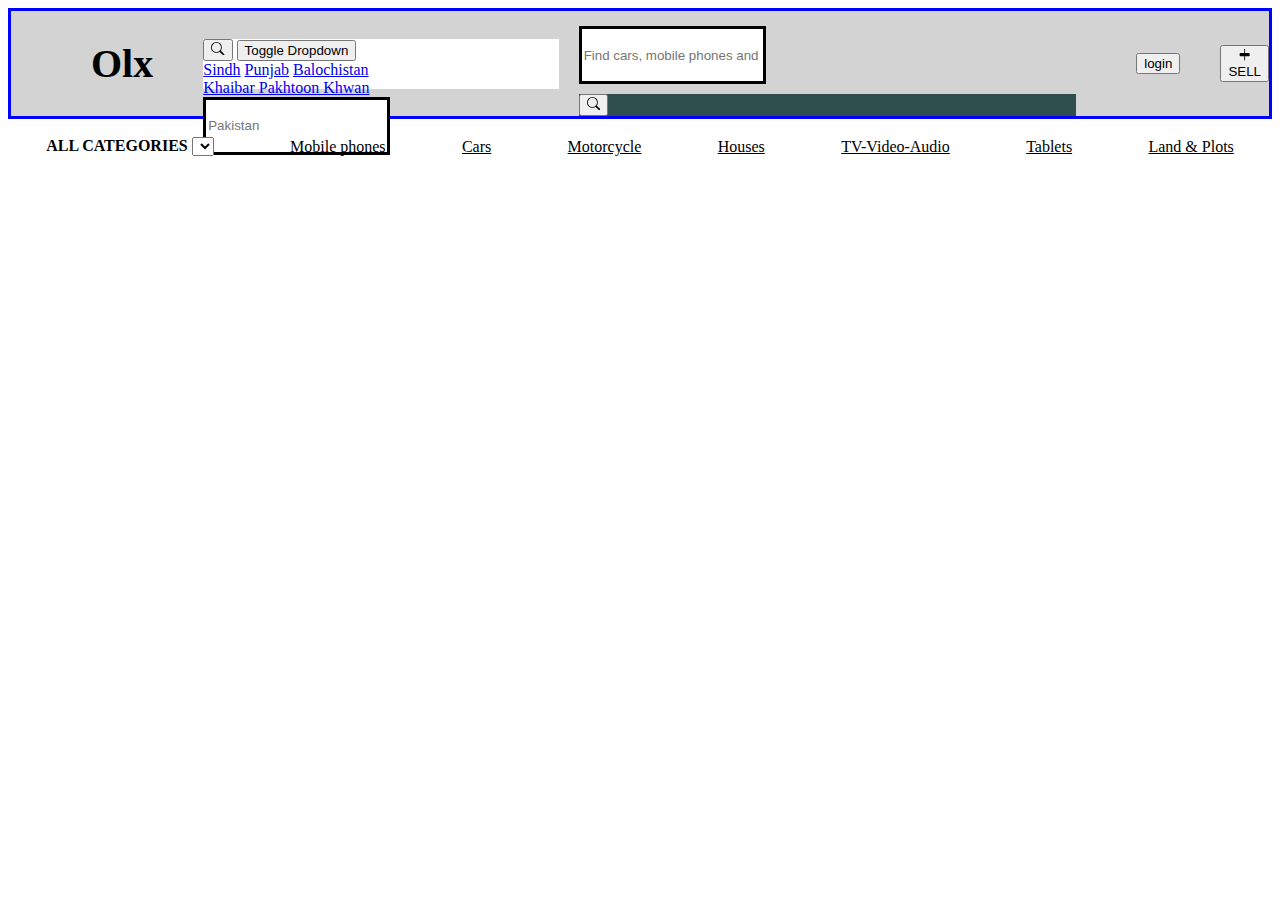
==== index.html @ 08df0915 "Header" ====
<!DOCTYPE html>
<html lang="en">
<head>
    <link rel="stylesheet" href="https://cdn.jsdelivr.net/npm/bootstrap@4.5.3/dist/css/bootstrap.min.css" integrity="sha384-TX8t27EcRE3e/ihU7zmQxVncDAy5uIKz4rEkgIXeMed4M0jlfIDPvg6uqKI2xXr2" crossorigin="anonymous">
    <link rel="stylesheet" href="index.css">
    <meta charset="UTF-8">
    <meta name="viewport" content="width=device-width, initial-scale=1.0">
    <title>
        OLX
    </title>
</head>
<body>
    <!-- main Header start -->
    <div id="div1">

<span id="olx"><b>Olx</b></span>
   <div id="search">
   <div class="input-group mb-3">
    <div class="input-group-prepend">
      <button type="button" class="btn btn-outline-secondary"><svg width="1em" height="1em" viewBox="0 0 16 16" class="bi bi-search" fill="currentColor" xmlns="http://www.w3.org/2000/svg">
        <path fill-rule="evenodd" d="M10.442 10.442a1 1 0 0 1 1.415 0l3.85 3.85a1 1 0 0 1-1.414 1.415l-3.85-3.85a1 1 0 0 1 0-1.415z"/>
        <path fill-rule="evenodd" d="M6.5 12a5.5 5.5 0 1 0 0-11 5.5 5.5 0 0 0 0 11zM13 6.5a6.5 6.5 0 1 1-13 0 6.5 6.5 0 0 1 13 0z"/>
      </svg></button>
      <button type="button" class="btn btn-outline-secondary dropdown-toggle dropdown-toggle-split" data-toggle="dropdown" aria-haspopup="true" aria-expanded="false">
        <span class="sr-only">Toggle Dropdown</span>
      </button>
      <div class="dropdown-menu">
        <a class="dropdown-item" href="#">Sindh</a>
        <a class="dropdown-item" href="#">Punjab</a>
        <a class="dropdown-item" href="#">Balochistan</a>
        <div role="separator" class="dropdown-divider"></div>
        <a class="dropdown-item" href="#">Khaibar Pakhtoon Khwan</a>
      </div>
    </div>
    <input placeholder="Pakistan" type="text" class="form-control" aria-label="Text input with segmented dropdown button">
  </div>
   </div>
  
<div id="search1">
  <div class="input-group mb-3">
    <input type="text" class="form-control" placeholder="Find cars, mobile phones and more.." aria-label="Recipient's username" aria-describedby="button-addon2">
    <div class="input-group-append">
      <button class="btn btn-outline-secondary" type="button" id="button-addon2"><svg width="1em" height="1em" viewBox="0 0 16 16" class="bi bi-search" fill="currentColor" xmlns="http://www.w3.org/2000/svg">
        <path fill-rule="evenodd" d="M10.442 10.442a1 1 0 0 1 1.415 0l3.85 3.85a1 1 0 0 1-1.414 1.415l-3.85-3.85a1 1 0 0 1 0-1.415z"/>
        <path fill-rule="evenodd" d="M6.5 12a5.5 5.5 0 1 0 0-11 5.5 5.5 0 0 0 0 11zM13 6.5a6.5 6.5 0 1 1-13 0 6.5 6.5 0 0 1 13 0z"/>
      </svg></button>
    </div>
  </div>

</div>


<div class="button">
    <button type="button" class="btn btn-outline-info">login</button>
</div>

<div class="sell">
    <button type="button" class="btn btn-outline-dark"><svg width="1em" height="1em" viewBox="0 0 16 16" class="bi bi-align-center" fill="currentColor" xmlns="http://www.w3.org/2000/svg">
        <path d="M8 1a.5.5 0 0 1 .5.5V6h-1V1.5A.5.5 0 0 1 8 1zm0 14a.5.5 0 0 1-.5-.5V10h1v4.5a.5.5 0 0 1-.5.5zM2 7a1 1 0 0 1 1-1h10a1 1 0 0 1 1 1v2a1 1 0 0 1-1 1H3a1 1 0 0 1-1-1V7z"/>
      </svg>SELL</button>
</div>


</div><br/>
<!-- main header end -->
<!-- header start -->
<div id="menu">
<div id="categories">
<label><strong>ALL CATEGORIES</strong></label>
    <select>

</select>

</div>
<div>
    <a class="option" href="" >Mobile phones</a>
</div>

<div>
    <a class="option" href="">Cars</a>
</div>
<div>
    <a class="option" href="">Motorcycle</a>
</div>

<div>
    <a class="option" href="">Houses</a>
</div>
<div>
    <a class="option" href="">TV-Video-Audio</a>
</div>
<div>
    <a class="option" href="">Tablets</a>
</div>
<div>
    <a class="option" href="">Land & Plots</a>
</div>

</div>

<!-- main start -->

<div style="background-image: url(val.jpg);
width: 100%;
" class="main"> 

</div>
</body>
</html>
---- index.css ----
#div1{
    background-color: lightgray;
    border: solid blue;
    display: flex;
    justify-content: space-;
    align-items: center;
    
}

#olx{
    margin-left:80px;
    font-size: 40px;
}
#search{ background-color: white;
margin-left: 50px;
    
    width: 500px;
    height: 50px;
}
.form-control{
    margin-bottom: 10px;
    border: solid ;
    height: 50px;
}
#search1{
    width: 700px;
    margin-top: 15px;
margin-left: 20px;
}

.input-group-append{
    background-color: darkslategrey;
    

}

.button{
    margin-left: 60px;
}

.sell{
    margin-left: 40px;
}
.option{
    margin-right: px;
    color: black;
}
#categories{
    
    margin-left: 5  0px;
}


#menu{
    display: flex;
    align-items: center;
    justify-content: space-around;
}
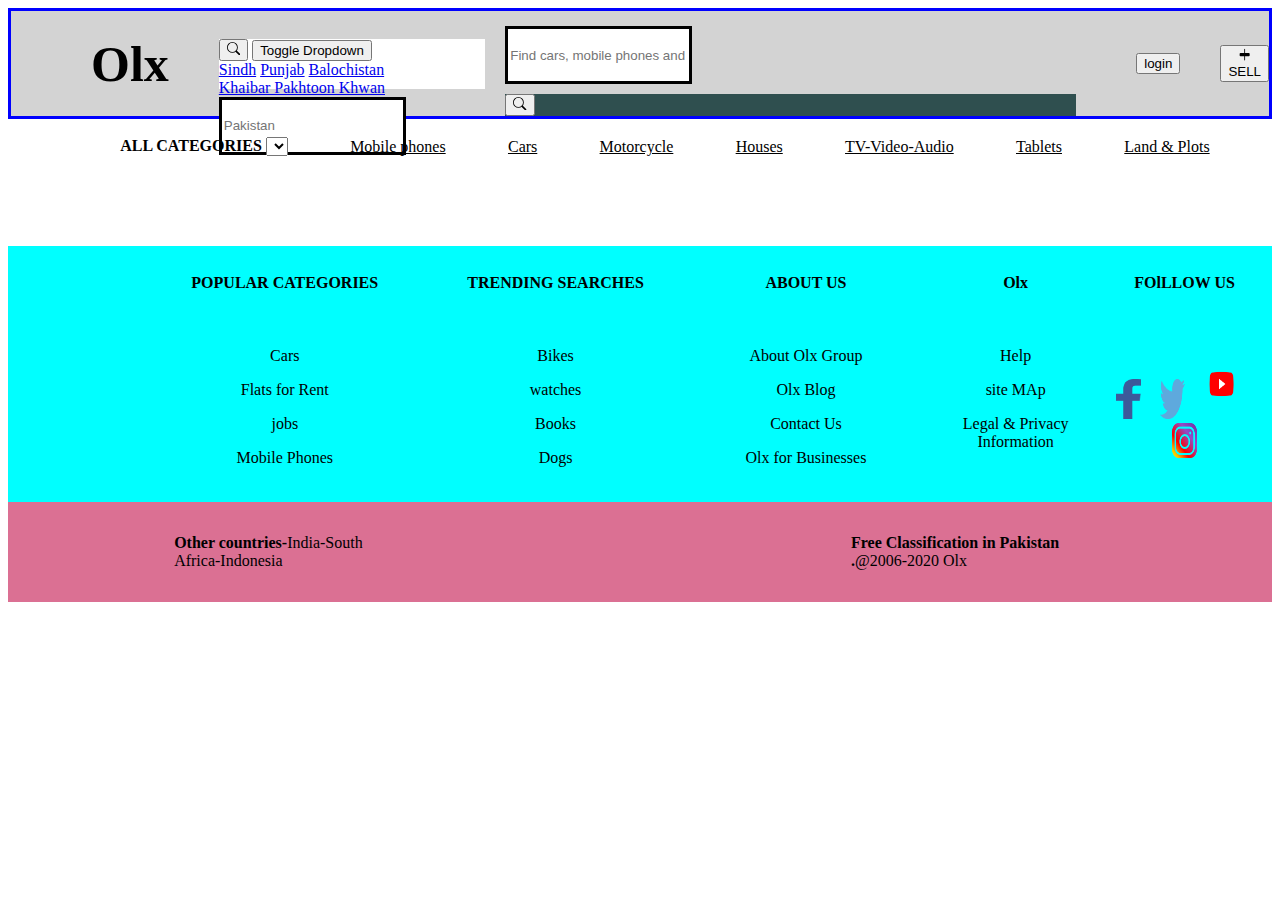
==== commit ba162994: "Header & Footer are done" ====
--- a/index.html
+++ b/index.html
@@ -105,5 +105,89 @@
 " class="main"> 
 
 </div>
+<br/><br/><br/><br/><br/>
+<!-- footer start -->
+
+
+<div class="footer">
+  
+<div class="div0"></div>
+
+<div class="div1">
+
+  <h4>POPULAR CATEGORIES</h4><br/>
+<p>Cars</p>
+<p>Flats for Rent</p>
+<p>jobs</p>
+<p>Mobile Phones</p>
+
+
+</div>
+
+
+  <div class="div2"> <h4>TRENDING SEARCHES</h4><br/>
+  <p>Bikes</p>
+  <p>watches</p>
+  <p>Books</p>
+  <p>Dogs</p>
+  
+   
+  </div>
+  
+  
+    <div class="div3"> <h4>ABOUT US</h4><br/>
+    <p>About Olx Group</p>
+    <p>Olx Blog</p>
+    <p>Contact Us</p>
+    <p>Olx for Businesses</p>
+    
+    
+    </div>
+    
+    
+      <div class="div4"> <h4>Olx</h4><br/>
+      <p>Help</p>
+      <p>site MAp</p>
+      <p>Legal & Privacy Information</p>
+      
+      
+      </div>
+      
+
+      <div class="div5">
+      <h4>FOlLLOW US</h4>
+      <br/><br/>
+      <div>
+
+       <a class="face" href="https://www.facebook.com/"><img src="facebook.png" width="25" height="40px"/></a>
+      <a class="twitter" href="https://www.twitter.com"><img src="twitter.png" width="25" height="40px"></a>
+      <a class="youtube" href="https://www.youtube.com"><img src="youtube.png" width="65px" height="70px"></a>
+      <a  href="https://www.instagram.com"><img class="insta" src="instagram.png" width="25px" height="35px"></a>
+    
+    </div>
+    </div>
+      
+</div>
+<!-- footer end -->
+<div class="parent">
+<div class="none"></div>
+
+<div class="countries">
+  <span><strong>Other countries-</strong>India-South Africa-Indonesia</span>
+</div>
+
+<div class="empty">
+
+</div>
+
+<div class="classification">
+<span><strong>Free Classification in Pakistan .</strong>@2006-2020 Olx</span>
+
+</div>
+
+<div class="zero"></div>
+
+</div>
+
 </body>
 </html>--- a/index.css
+++ b/index.css
@@ -9,12 +9,12 @@
 
 #olx{
     margin-left:80px;
-    font-size: 40px;
+    font-size: 50px;
 }
 #search{ background-color: white;
 margin-left: 50px;
     
-    width: 500px;
+    width: 350px;
     height: 50px;
 }
 .form-control{
@@ -23,7 +23,7 @@
     height: 50px;
 }
 #search1{
-    width: 700px;
+    width: 750px;
     margin-top: 15px;
 margin-left: 20px;
 }
@@ -41,17 +41,103 @@
 .sell{
     margin-left: 40px;
 }
-.option{
-    margin-right: px;
-    color: black;
-}
+
+
+#menu{
+    display: flex;
+    align-items: center;
+    justify-content: space-evenly;
+} 
+
+
 #categories{
     
-    margin-left: 5  0px;
+    margin-left: 50px;
 }
 
 
-#menu{
+
+.option{
+    
+    color: black;
+}
+}
+.youtube{
+    border: solid red;
+
+}
+
+.footer{
+    display: flex;
+background-color: aqua;
+    height:250px ;
+    border: solid aqua;
+}
+
+.div0{
+    border: solid aqua; 
+    width:150px;
+
+
+}
+.div1{
+    text-align: center;
+    border: solid aqua;
+    width:350px;
+}
+.div2{
+    text-align: center;
+    border: solid aqua;
+    width: 300px;
+}
+
+.div3{
+    text-align: center;
+    border: solid aqua;
+    width: 300px;
+}
+.div4{
+    width: 200px;
+    text-align: center;
+    border: solid aqua;
+}
+
+.div5{
+    width: 200px;
+    text-align: center;
+    border: solid aqua;
+}
+
+.face{
+    
+    margin-right: 15px;
+}
+
+.none{
+    border: solid palevioletred;
+    height: 20px;
+    width: 200px;   
+}
+
+.countries{
+    border: solid palevioletred;
+    
+}
+
+.empty{
+    border:solid palevioletred;
+    width: 550px;
+
+}
+
+.zero{
+    border: solid palevioletred;
+    width: 200px;
+}
+
+.parent{
+    background-color: palevioletred;
+     height: 100px;
     display: flex;
     align-items: center;
     justify-content: space-around;
@@ -59,3 +145,6 @@
 
 
 
+
+
+
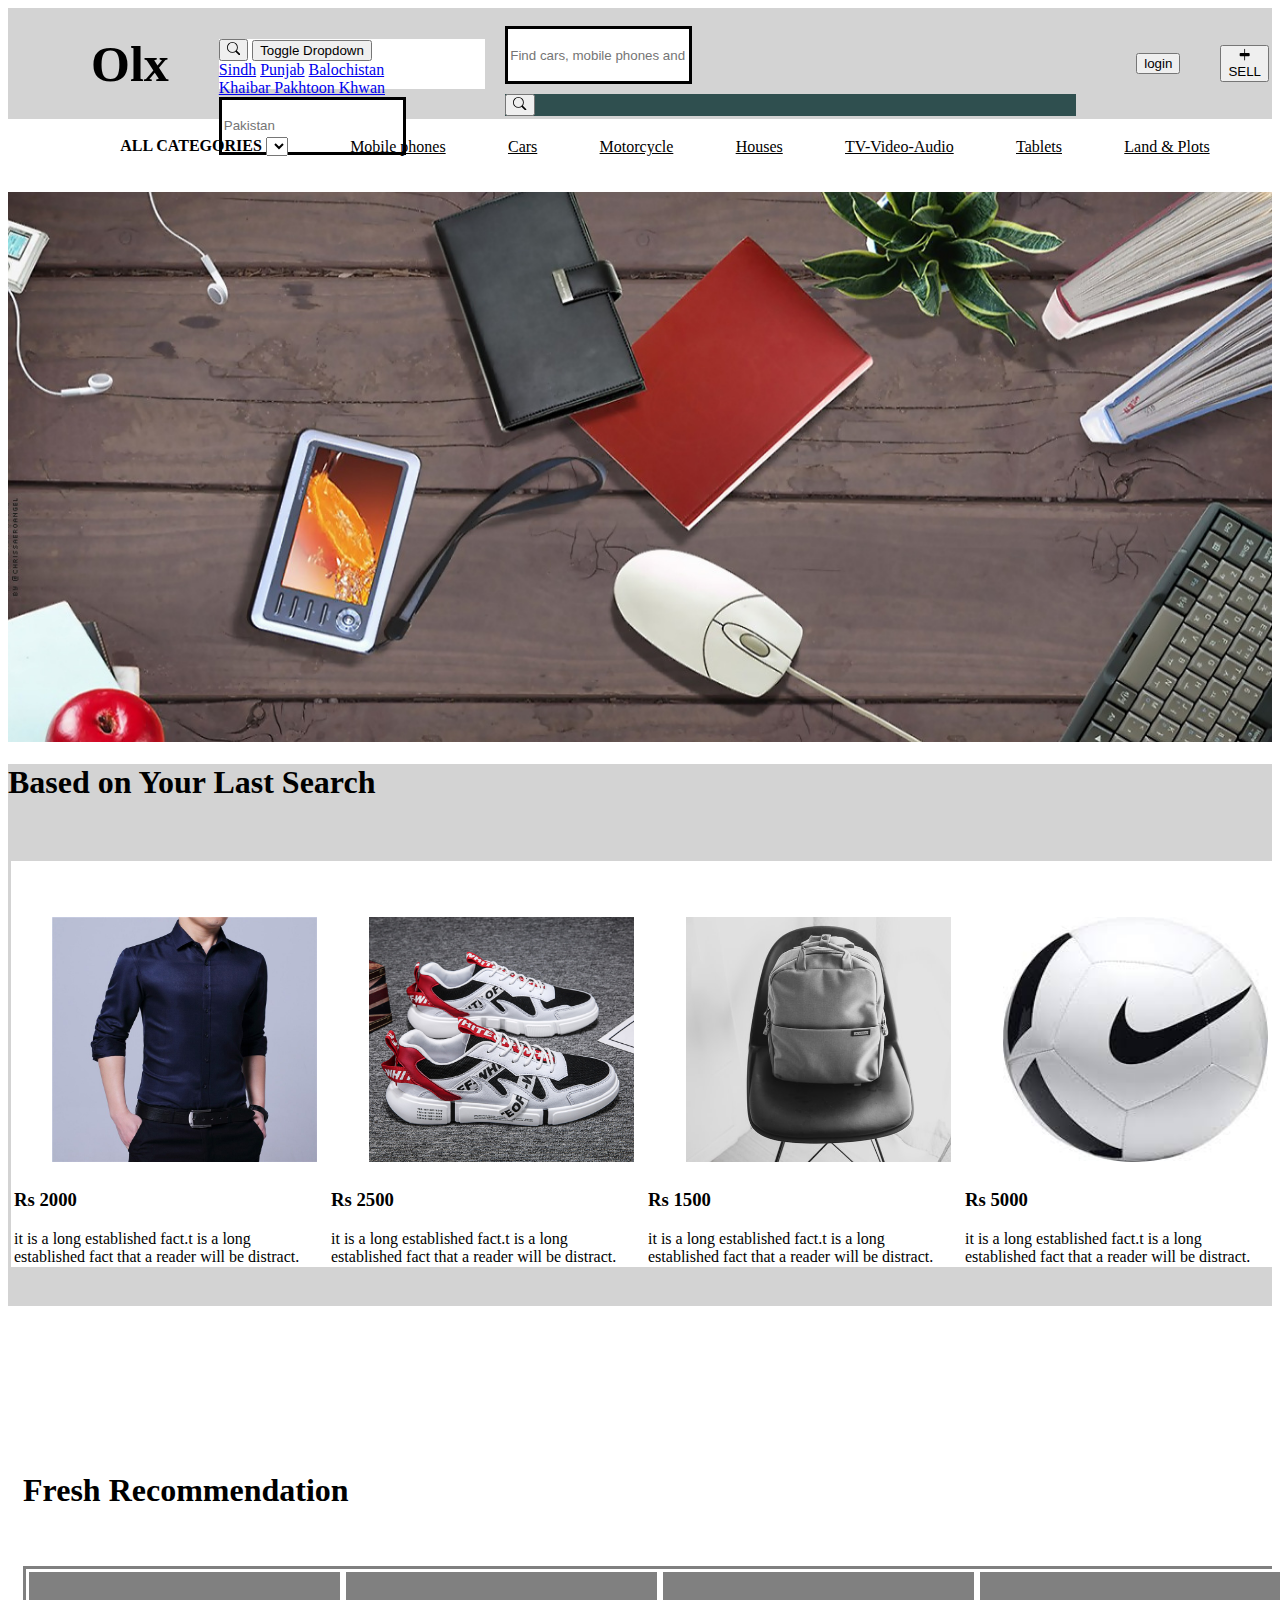
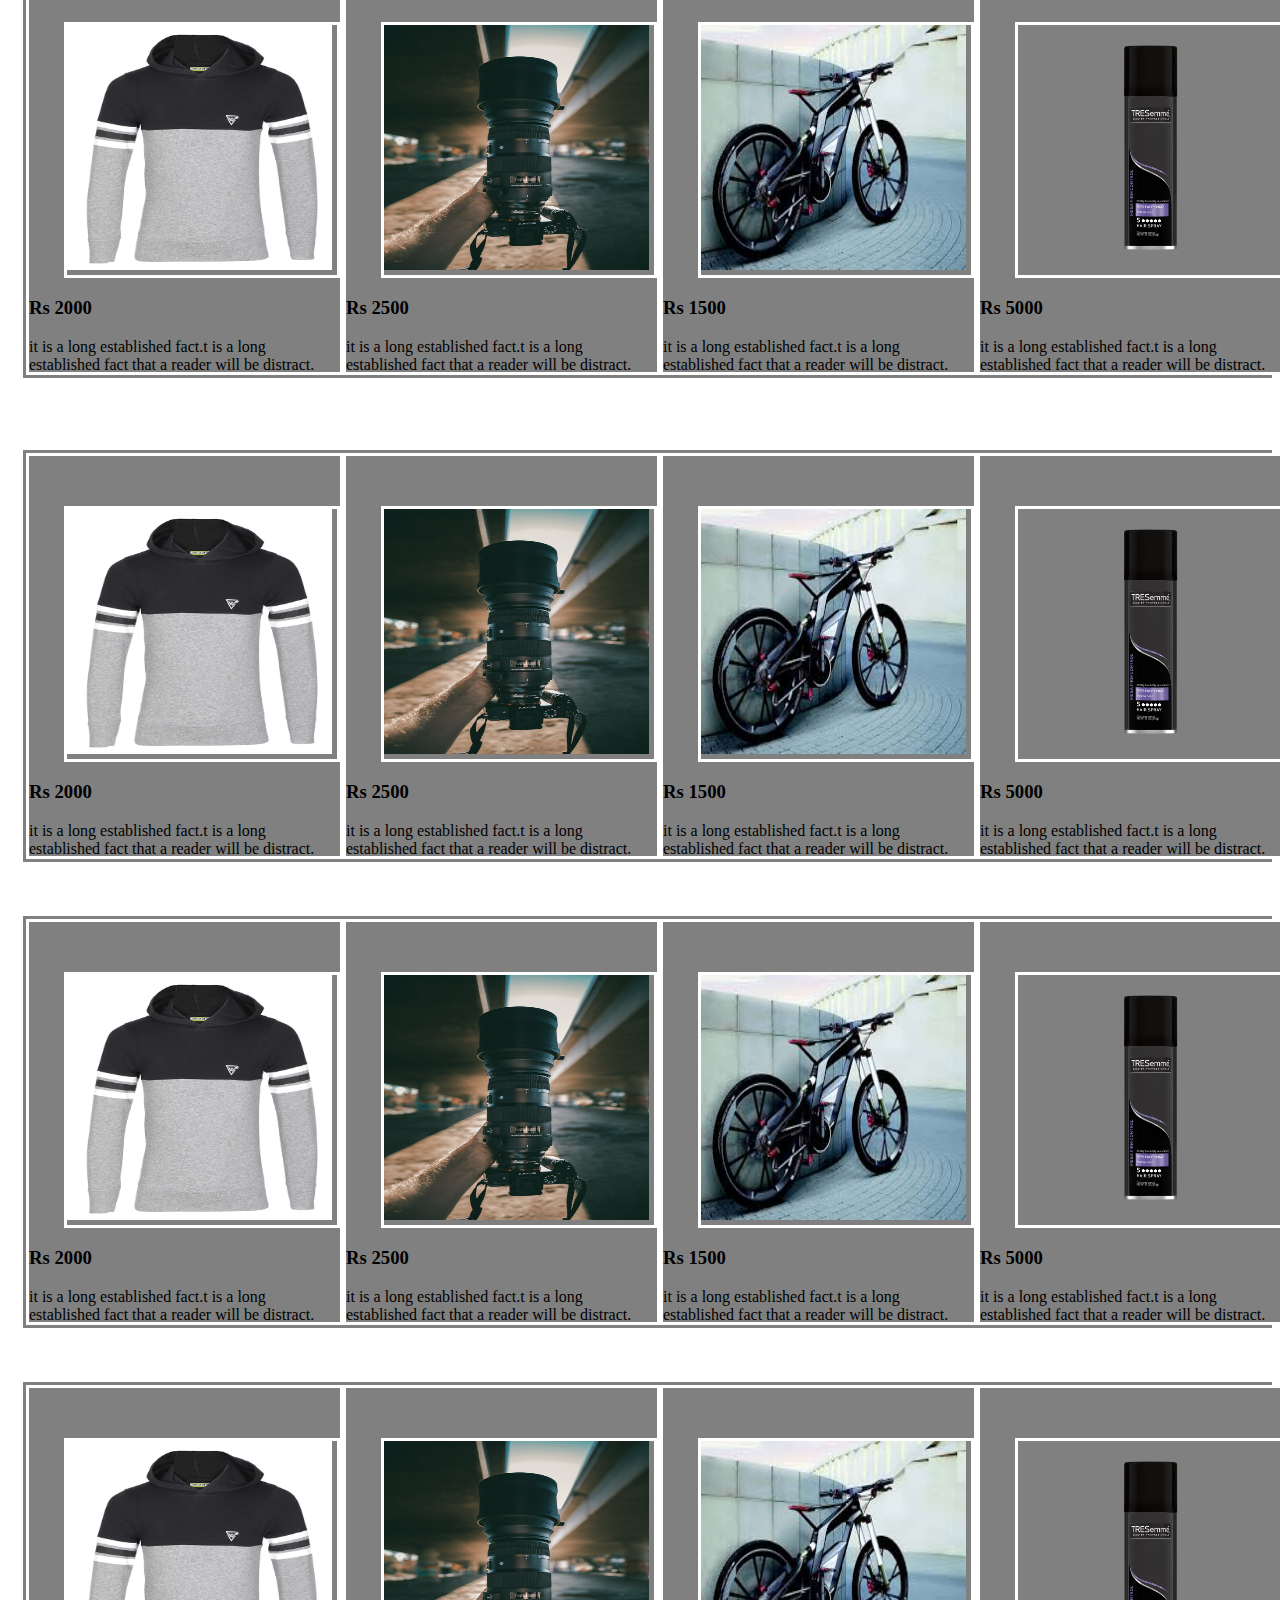
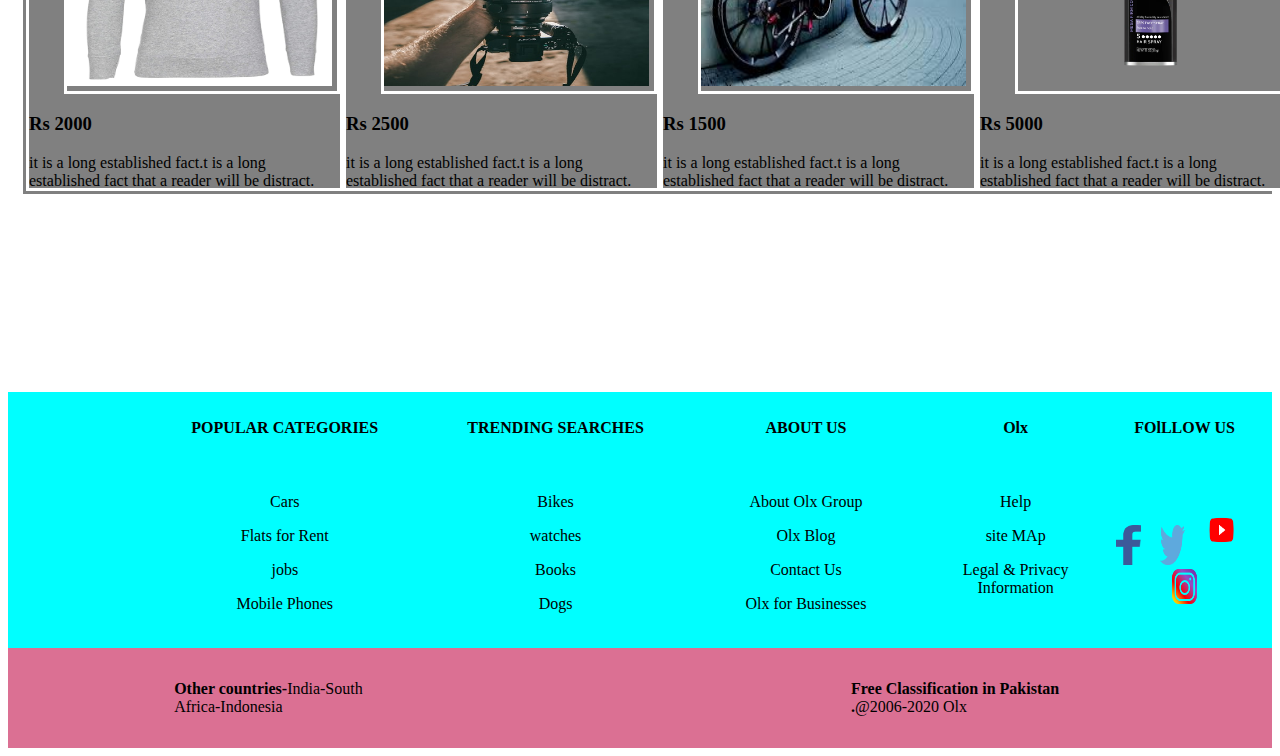
==== commit 18be1212: "Cards are done" ====
--- a/index.html
+++ b/index.html
@@ -96,16 +96,334 @@
     <a class="option" href="">Land & Plots</a>
 </div>
 
-</div>
-
-<!-- main start -->
-
-<div style="background-image: url(val.jpg);
-width: 100%;
-" class="main"> 
-
-</div>
-<br/><br/><br/><br/><br/>
+</div><br/><br/>
+<!-- header end -->
+
+<!-- Background image start -->
+
+<div class="img">
+
+</div>
+
+<!-- background end -->
+
+
+<!-- main start first dive start -->
+<div style="background-color: lightgray;">
+  <h1>Based on Your Last Search</h1><br/><br/>
+
+<div class="main">
+ 
+  <div class="first">
+  <div class="firstchild">
+<img src="Shirt.jpg" width="265px" height="245px"/>
+
+  </div>
+  
+  <h3>Rs 2000</h3>
+  <span>it is a long established fact.t is a long established fact that a reader will be distract. </span>
+  
+  </div>
+  
+  
+
+  <div class="first">
+    <div class="firstchild">
+  <img src="Shoes.jpg" width="265px" height="245px"/>
+  
+    </div>
+    
+    <h3>Rs 2500</h3>
+    <p>it is a long established fact.t is a long established fact that a reader will be distract. </p>
+    
+    </div>
+    
+    
+
+    <div class="first">
+      <div class="firstchild">
+    <img src="Bag.jpeg" width="265px" height="245px"/>
+    
+      </div>
+      
+      <h3>Rs 1500</h3>
+      <span>it is a long established fact.t is a long established fact that a reader will be distract. </span>
+      
+      </div>
+      
+      
+
+
+    
+
+      <div class="first" >
+        <div class="firstchild">
+      <img src="Ft Ball.jpeg" width="265px" height="245px"/>
+      
+        </div>
+        
+        <h3>Rs 5000</h3>
+        <span>it is a long established fact.t is a long established fact that a reader will be distract. </span>
+        
+        </div>
+        
+      
+  </div> <br/><br/>
+</div><br/><br/><br/><br/><br/><br/><br/><br/>
+<!-- first main dive end -->
+
+
+<!-- second main dive start -->
+<div style="margin-left: 15px;">
+  <h1>Fresh Recommendation</h1><br/><br/>
+
+<div class="secondmain">
+ 
+  <div class="second">
+  <div class="secondchild">
+<img src="T-shirt.jpg" width="265px" height="245px"/>
+
+  </div>
+  
+  <h3>Rs 2000</h3>
+  <span>it is a long established fact.t is a long established fact that a reader will be distract. </span>
+  
+  </div>
+  
+  
+
+  <div class="second">
+    <div class="secondchild">
+  <img src="dslr.jpeg" width="265px" height="245px"/>
+  
+    </div>
+    
+    <h3>Rs 2500</h3>
+    <p>it is a long established fact.t is a long established fact that a reader will be distract. </p>
+    
+    </div>
+    
+    
+
+    <div class="second">
+      <div class="secondchild">
+    <img src="black cycle.jpeg" width="265px" height="245px"/>
+    
+      </div>
+      
+      <h3>Rs 1500</h3>
+      <span>it is a long established fact.t is a long established fact that a reader will be distract. </span>
+      
+      </div>
+      
+      
+
+
+    
+
+      <div class="second" >
+        <div class="secondchild">
+      <img src="Hair Spray.webp" width="265px" height="245px"/>
+      
+        </div>
+        
+        <h3>Rs 5000</h3>
+        <span>it is a long established fact.t is a long established fact that a reader will be distract. </span>
+        
+        </div>
+        
+      
+  </div>  <br/><br/><br/><br/>
+
+
+  <div class="secondmain">
+ 
+    <div class="second">
+    <div class="secondchild">
+  <img src="T-shirt.jpg" width="265px" height="245px"/>
+  
+    </div>
+    
+    <h3>Rs 2000</h3>
+    <span>it is a long established fact.t is a long established fact that a reader will be distract. </span>
+    
+    </div>
+    
+    
+  
+    <div class="second">
+      <div class="secondchild">
+    <img src="dslr.jpeg" width="265px" height="245px"/>
+    
+      </div>
+      
+      <h3>Rs 2500</h3>
+      <p>it is a long established fact.t is a long established fact that a reader will be distract. </p>
+      
+      </div>
+      
+      
+  
+      <div class="second">
+        <div class="secondchild">
+      <img src="black cycle.jpeg" width="265px" height="245px"/>
+      
+        </div>
+        
+        <h3>Rs 1500</h3>
+        <span>it is a long established fact.t is a long established fact that a reader will be distract. </span>
+        
+        </div>
+        
+        
+  
+  
+      
+  
+        <div class="second" >
+          <div class="secondchild">
+        <img src="Hair Spray.webp" width="265px" height="245px"/>
+        
+          </div>
+          
+          <h3>Rs 5000</h3>
+          <span>it is a long established fact.t is a long established fact that a reader will be distract. </span>
+          
+          </div>
+          
+        
+    </div>  <br/><br/><br/>
+
+
+    
+
+  <div class="secondmain">
+ 
+    <div class="second">
+    <div class="secondchild">
+  <img src="T-shirt.jpg" width="265px" height="245px"/>
+  
+    </div>
+    
+    <h3>Rs 2000</h3>
+    <span>it is a long established fact.t is a long established fact that a reader will be distract. </span>
+    
+    </div>
+    
+    
+  
+    <div class="second">
+      <div class="secondchild">
+    <img src="dslr.jpeg" width="265px" height="245px"/>
+    
+      </div>
+      
+      <h3>Rs 2500</h3>
+      <p>it is a long established fact.t is a long established fact that a reader will be distract. </p>
+      
+      </div>
+      
+      
+  
+      <div class="second">
+        <div class="secondchild">
+      <img src="black cycle.jpeg" width="265px" height="245px"/>
+      
+        </div>
+        
+        <h3>Rs 1500</h3>
+        <span>it is a long established fact.t is a long established fact that a reader will be distract. </span>
+        
+        </div>
+        
+        
+  
+  
+      
+  
+        <div class="second" >
+          <div class="secondchild">
+        <img src="Hair Spray.webp" width="265px" height="245px"/>
+        
+          </div>
+          
+          <h3>Rs 5000</h3>
+          <span>it is a long established fact.t is a long established fact that a reader will be distract. </span>
+          
+          </div>
+          
+        
+    </div>  <br/><br/><br/>
+
+
+
+    <div class="secondmain">
+ 
+      <div class="second">
+      <div class="secondchild">
+    <img src="T-shirt.jpg" width="265px" height="245px"/>
+    
+      </div>
+      
+      <h3>Rs 2000</h3>
+      <span>it is a long established fact.t is a long established fact that a reader will be distract. </span>
+      
+      </div>
+      
+      
+    
+      <div class="second">
+        <div class="secondchild">
+      <img src="dslr.jpeg" width="265px" height="245px"/>
+      
+        </div>
+        
+        <h3>Rs 2500</h3>
+        <p>it is a long established fact.t is a long established fact that a reader will be distract. </p>
+        
+        </div>
+        
+        
+    
+        <div class="second">
+          <div class="secondchild">
+        <img src="black cycle.jpeg" width="265px" height="245px"/>
+        
+          </div>
+          
+          <h3>Rs 1500</h3>
+          <span>it is a long established fact.t is a long established fact that a reader will be distract. </span>
+          
+          </div>
+          
+          
+    
+    
+        
+    
+          <div class="second" >
+            <div class="secondchild">
+          <img src="Hair Spray.webp" width="265px" height="245px"/>
+          
+            </div>
+            
+            <h3>Rs 5000</h3>
+            <span>it is a long established fact.t is a long established fact that a reader will be distract. </span>
+            
+            </div>
+            
+          
+      </div>  <br/><br/><br/>
+  
+      
+
+
+</div><br/><br/><br/><br/><br/><br/><br/><br/>
+
+<!-- Background image start -->
+
+<div class="image" ></div>
+
 <!-- footer start -->
 
 
--- a/index.css
+++ b/index.css
@@ -1,6 +1,6 @@
 #div1{
     background-color: lightgray;
-    border: solid blue;
+    border: solid lightgray;
     display: flex;
     justify-content: space-;
     align-items: center;
@@ -61,9 +61,9 @@
     
     color: black;
 }
-}
+
 .youtube{
-    border: solid red;
+    
 
 }
 
@@ -143,8 +143,91 @@
     justify-content: space-around;
 }
 
-
-
-
-
-
+.img{
+    height: 550px;
+    background-image: url(AUsd2g.jpg);
+    background-repeat: no-repeat;
+    background-size: cover;
+    background-attachment: fixed;
+    
+}
+.iamge{
+    height: 550px;
+    background-image: url(K2_002.jpg);
+    background-repeat: no-repeat;
+    background-size: cover;
+    background-attachment: fixed;
+}
+
+/* main dive */
+.main{
+    display:flex;
+    align-items: center;
+    justify-content: space-around;
+    background-color: lightgray;
+    border: solid lightgray;
+    
+}
+.first{
+    text-align:left ;
+    width: 350px;
+    height: 400px;
+    border:solid white;
+    background-color: white;
+}
+
+.firstchild{
+    
+    margin-top: 50px;
+    margin-left: 35px;
+    border: solid white;
+    height: 250px;
+    width: 270px;
+}
+
+.secondmain{
+    border: solid gray;
+    display: flex;
+    align-items: center;
+    justify-content: space-around;
+    background-color: white;
+}
+.second{
+    border: solid gray;
+    text-align:left ;
+    width: 350px;
+    height: 400px;
+    border:solid white;
+    background-color: gray;
+}
+
+.secondchild{
+    border: solid gray;
+    margin-top: 50px;
+    margin-left: 35px;
+    border: solid white;
+    height: 250px;
+    width: 270px;
+}
+
+.first:hover{
+ 
+    color: black;
+    border: 15px solid lightgray;
+    background-color:silver;
+    box-shadow:10px 4px 4px 4px ;
+}
+
+.second:hover{
+    color: black;
+    background-color: white;
+    border: 15px solid white;
+    box-shadow:10px 4px 4px 4px  ;
+}
+
+
+
+
+
+
+
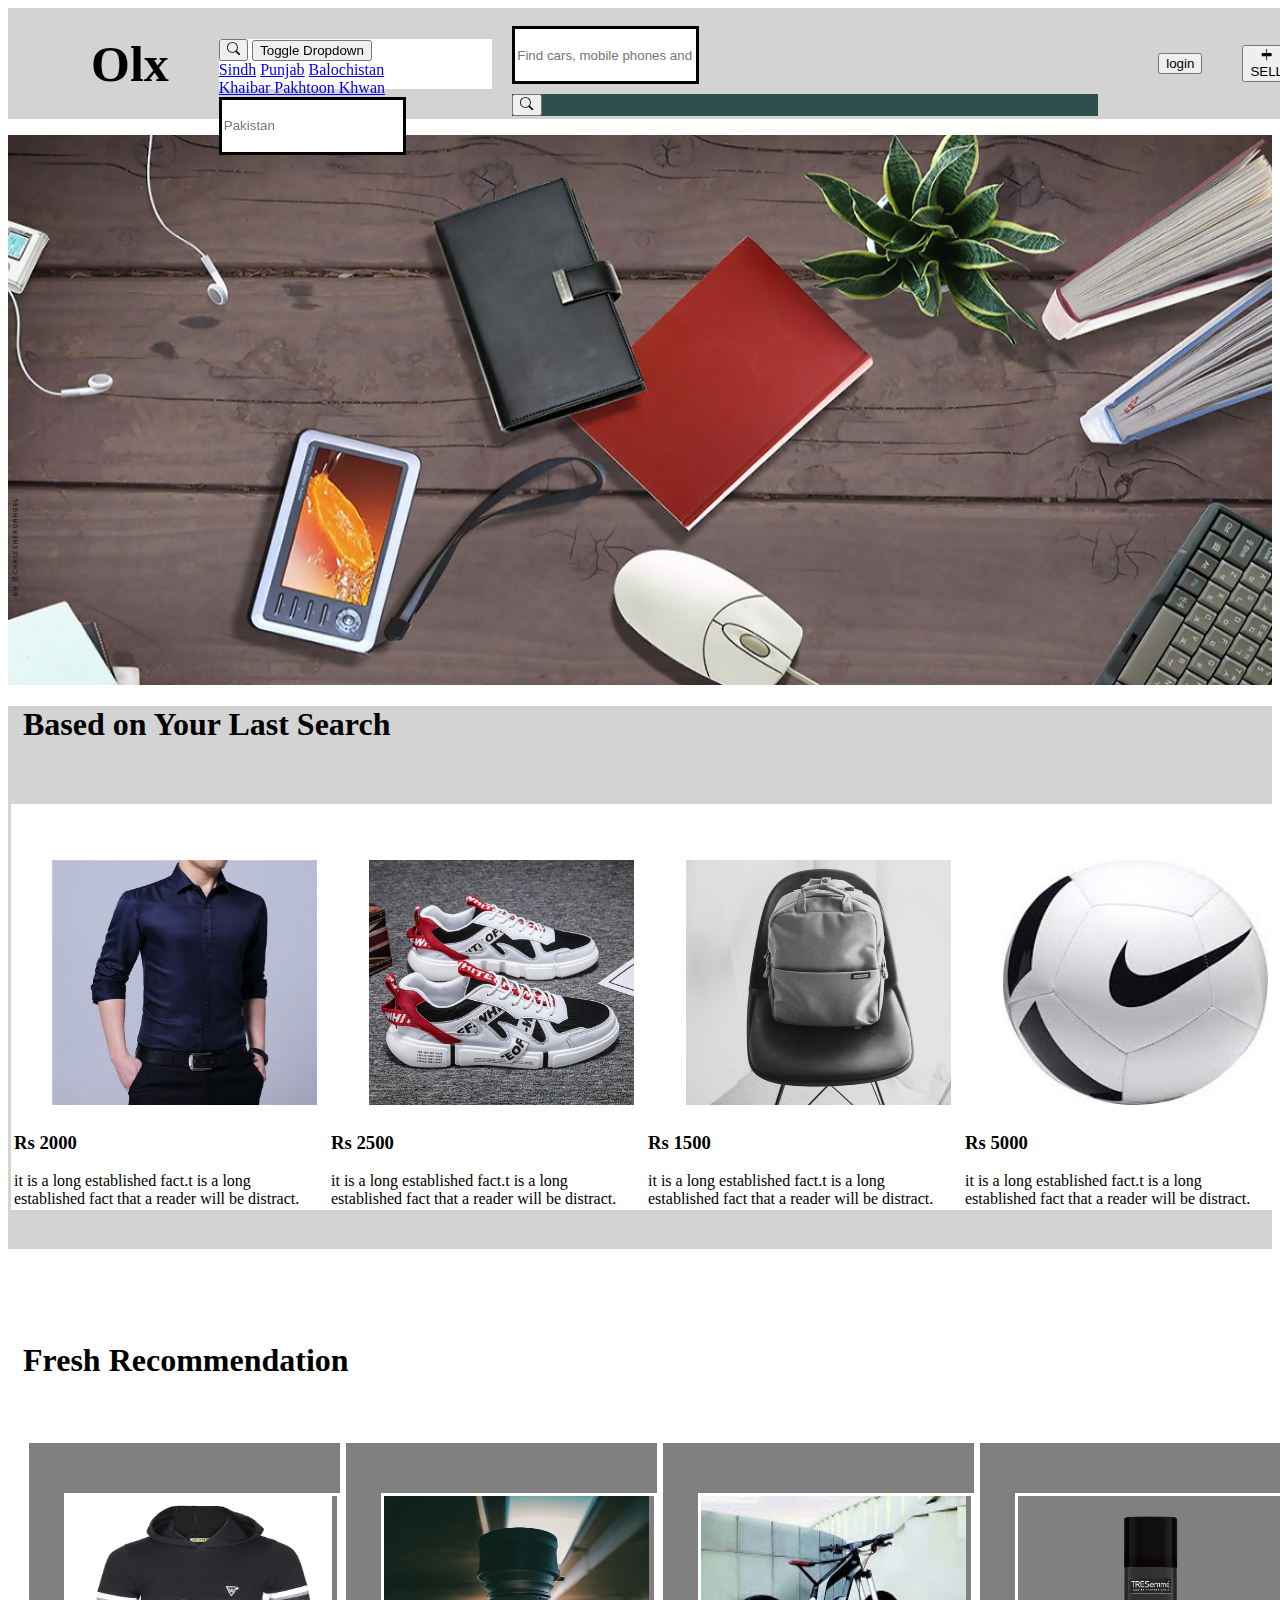
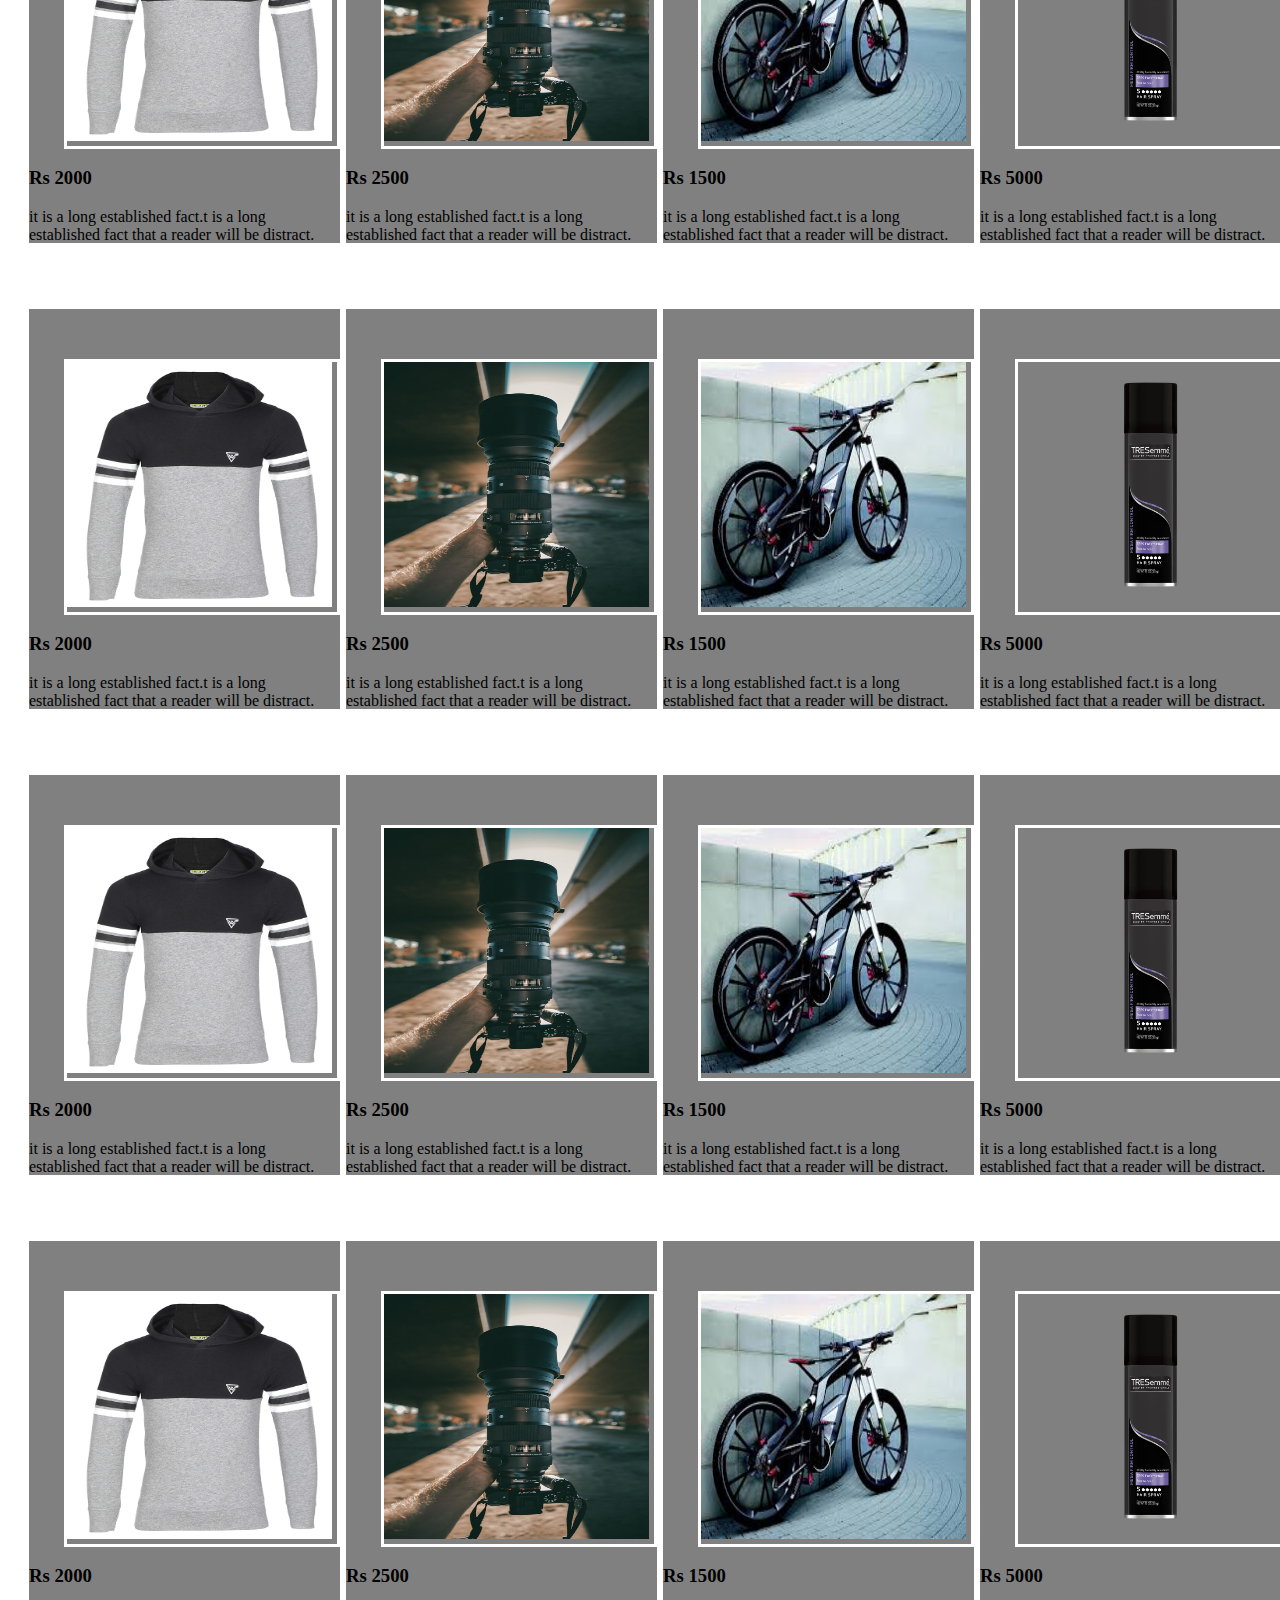
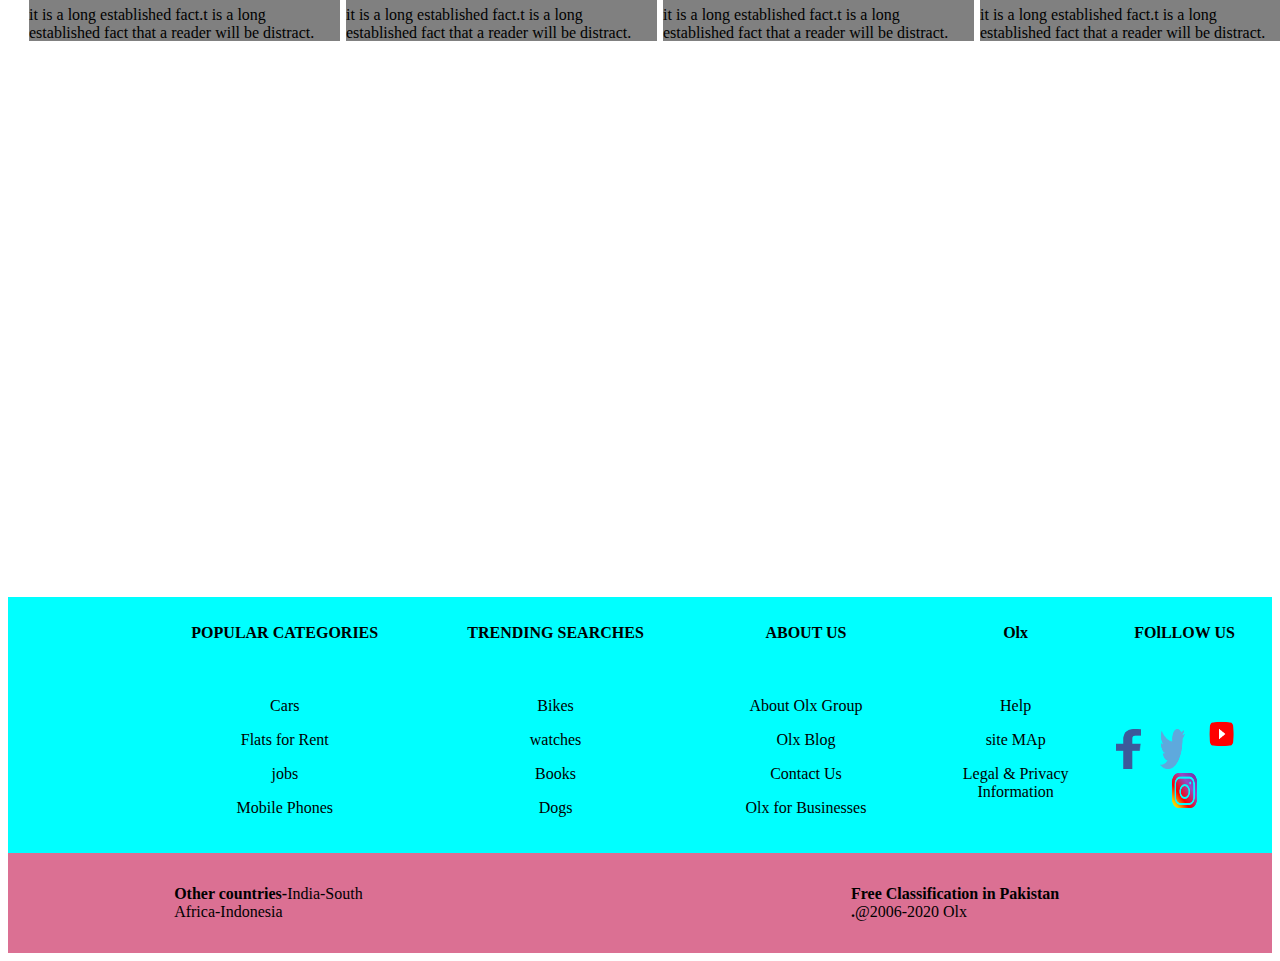
==== commit dd48a2ea: "ok." ====
--- a/index.html
+++ b/index.html
@@ -61,7 +61,7 @@
 </div>
 
 
-</div><br/>
+</div><br/><br/><br/><br/>
 <!-- main header end -->
 <!-- header start -->
 <div id="menu">
@@ -110,7 +110,8 @@
 
 <!-- main start first dive start -->
 <div style="background-color: lightgray;">
-  <h1>Based on Your Last Search</h1><br/><br/>
+  <h1 style="margin-left: 15px
+  ;">Based on Your Last Search</h1><br/><br/>
 
 <div class="main">
  
@@ -169,7 +170,7 @@
         
       
   </div> <br/><br/>
-</div><br/><br/><br/><br/><br/><br/><br/><br/>
+</div><br/><br/><br/><br/>
 <!-- first main dive end -->
 
 
@@ -233,7 +234,7 @@
         </div>
         
       
-  </div>  <br/><br/><br/><br/>
+  </div>  <br/><br/><br/>
 
 
   <div class="secondmain">
@@ -413,16 +414,18 @@
             </div>
             
           
-      </div>  <br/><br/><br/>
-  
-      
-
-
-</div><br/><br/><br/><br/><br/><br/><br/><br/>
-
-<!-- Background image start -->
-
-<div class="image" ></div>
+      </div>  
+  
+      
+
+
+</div>
+
+
+
+<div class="picture">
+
+</div>
 
 <!-- footer start -->
 
--- a/index.css
+++ b/index.css
@@ -1,4 +1,6 @@
 #div1{
+    width: 100%;
+    position: fixed;
     background-color: lightgray;
     border: solid lightgray;
     display: flex;
@@ -62,10 +64,6 @@
     color: black;
 }
 
-.youtube{
-    
-
-}
 
 .footer{
     display: flex;
@@ -151,7 +149,8 @@
     background-attachment: fixed;
     
 }
-.iamge{
+.picture{
+   
     height: 550px;
     background-image: url(K2_002.jpg);
     background-repeat: no-repeat;
@@ -186,7 +185,7 @@
 }
 
 .secondmain{
-    border: solid gray;
+    border: solid white;
     display: flex;
     align-items: center;
     justify-content: space-around;
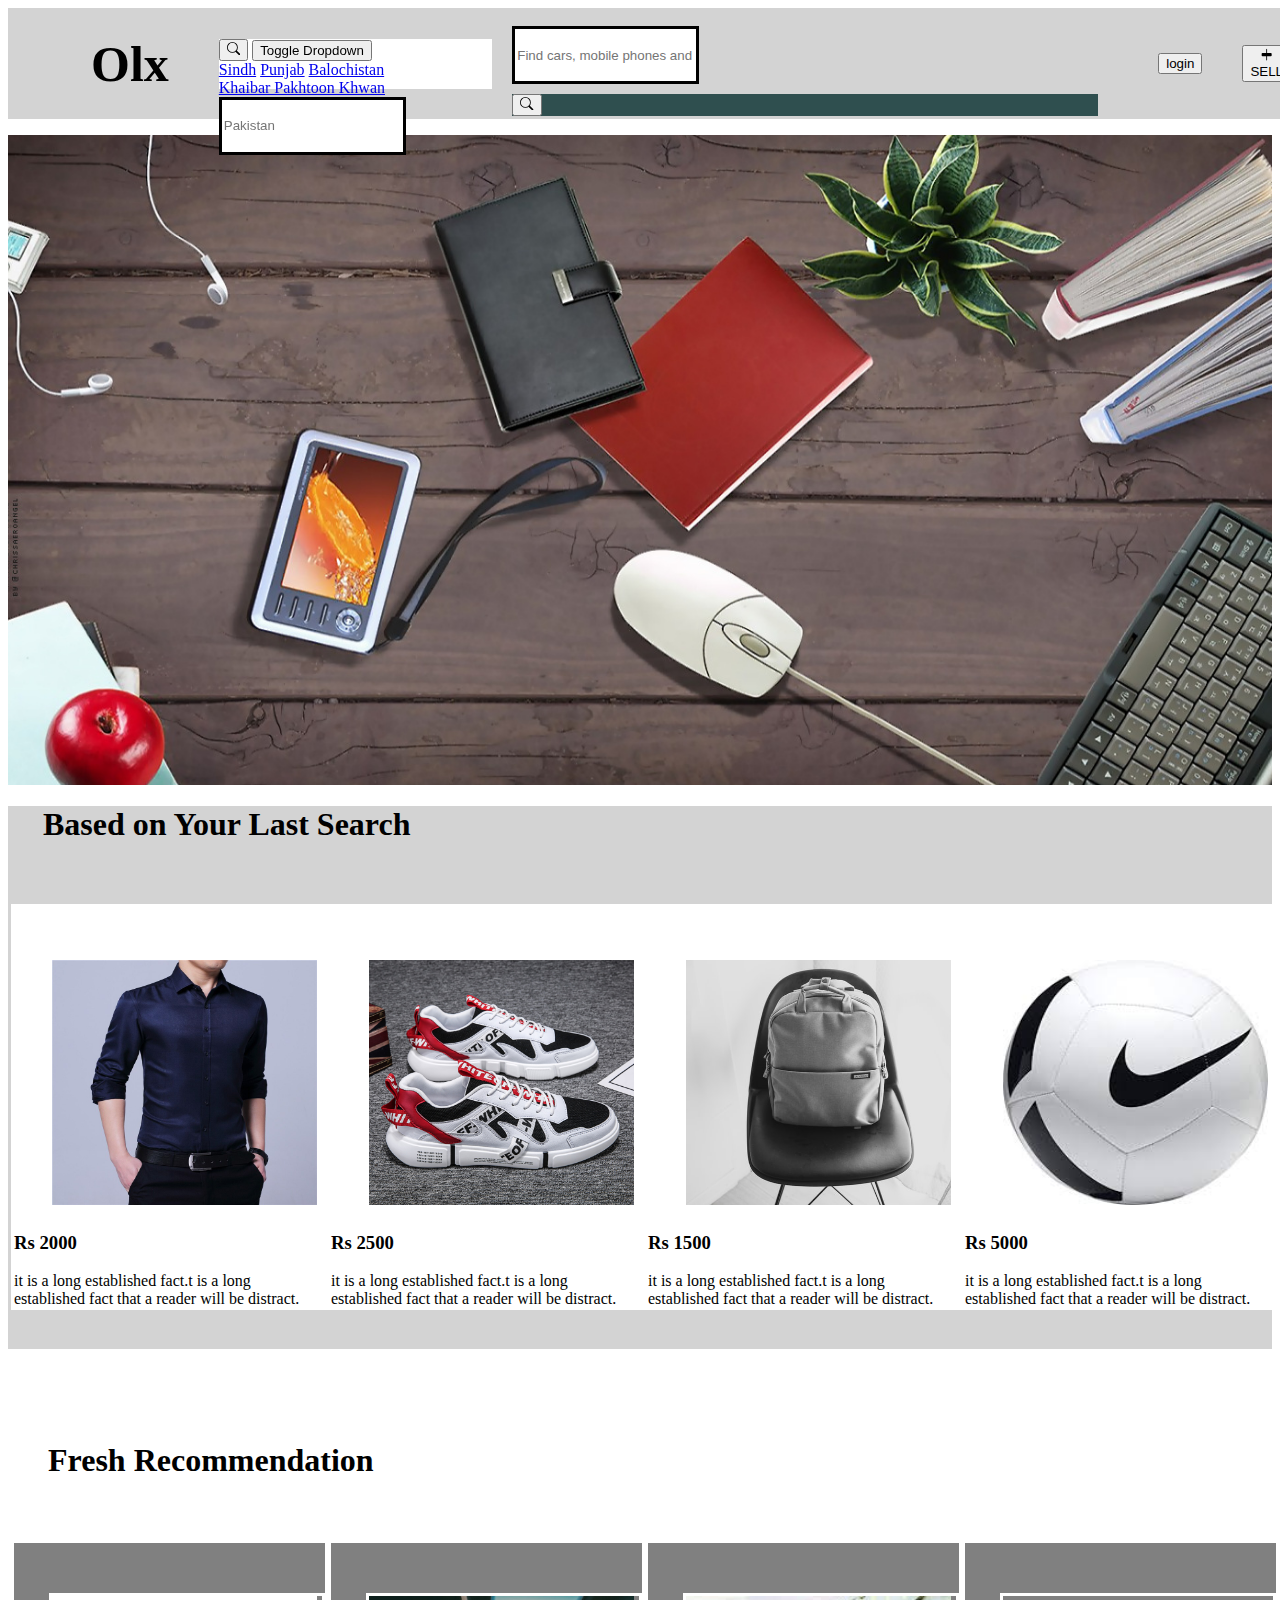
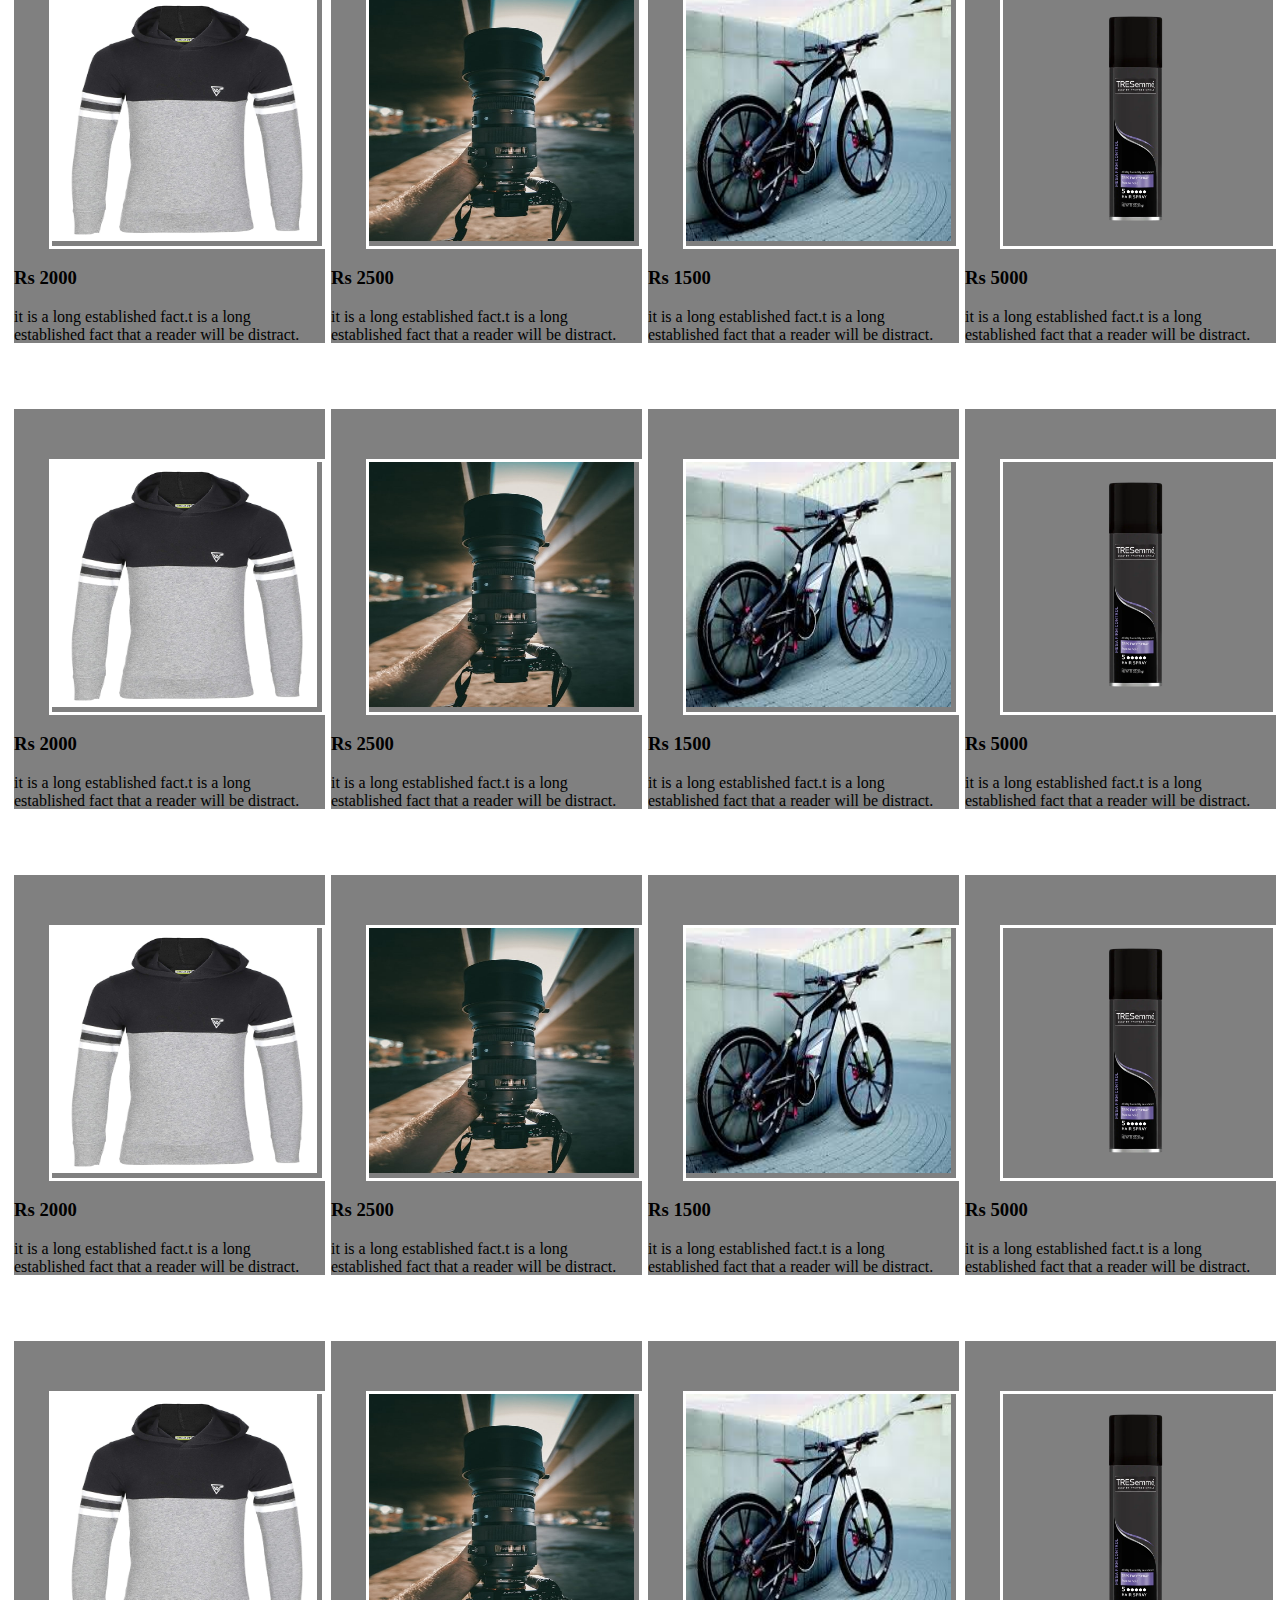
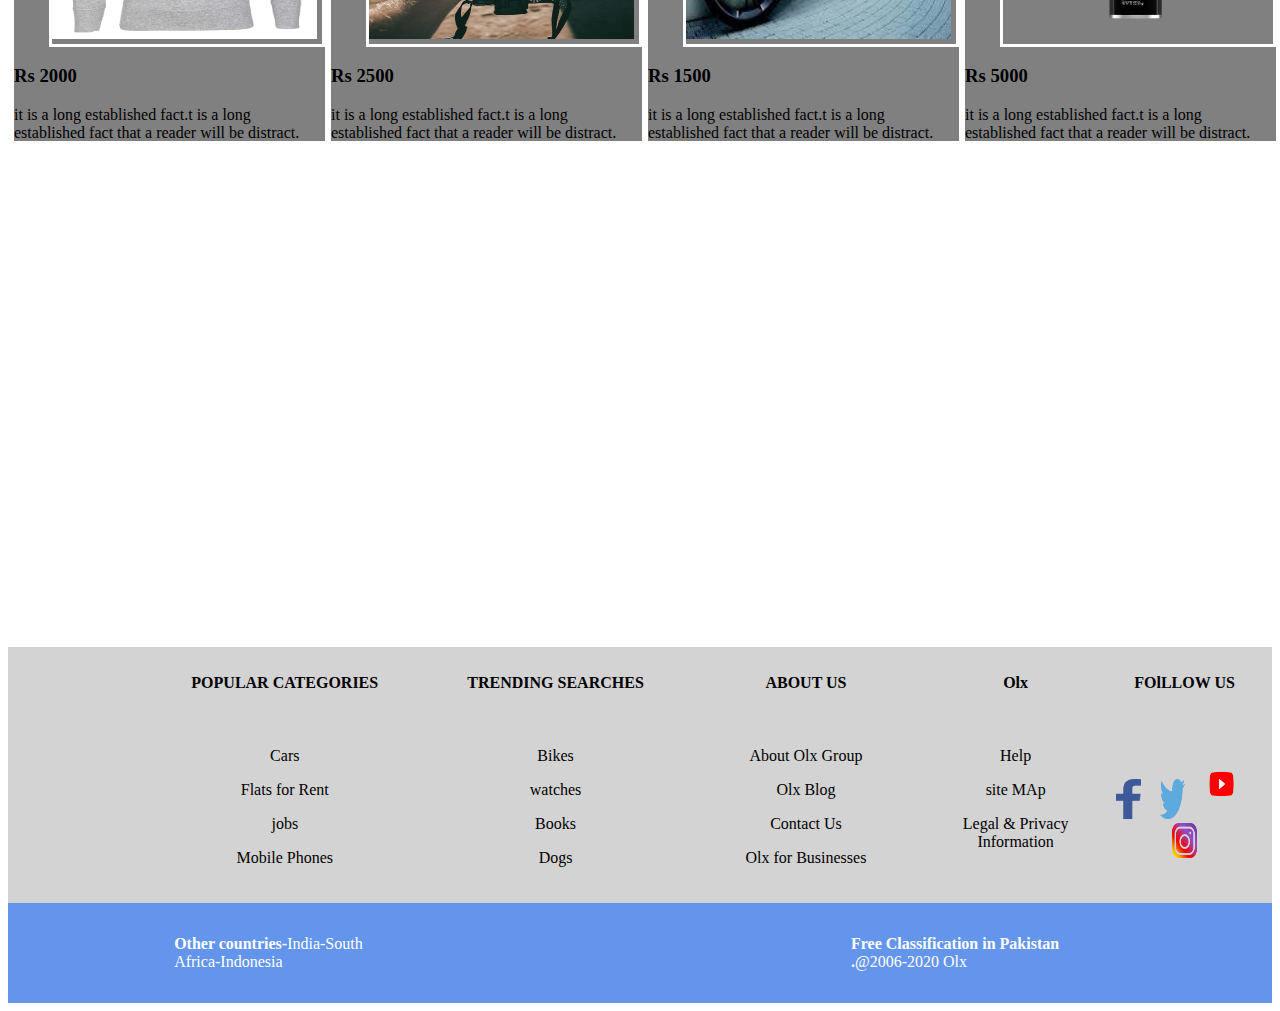
==== commit a529385d: "All work are done" ====
--- a/index.html
+++ b/index.html
@@ -110,8 +110,8 @@
 
 <!-- main start first dive start -->
 <div style="background-color: lightgray;">
-  <h1 style="margin-left: 15px
-  ;">Based on Your Last Search</h1><br/><br/>
+  <h1 class="h1" style="margin-left: 35px
+  ;width: 480px;">Based on Your Last Search</h1><br/><br/>
 
 <div class="main">
  
@@ -175,8 +175,8 @@
 
 
 <!-- second main dive start -->
-<div style="margin-left: 15px;">
-  <h1>Fresh Recommendation</h1><br/><br/>
+<div>
+  <h1 class="h2" style=" width: 350px;margin-left: 40px;"> Fresh Recommendation</h1><br/><br/>
 
 <div class="secondmain">
  
--- a/index.css
+++ b/index.css
@@ -67,43 +67,43 @@
 
 .footer{
     display: flex;
-background-color: aqua;
+background-color: lightgray;
     height:250px ;
-    border: solid aqua;
+    border: solid lightgray;
 }
 
 .div0{
-    border: solid aqua; 
+    border: solid lightgray; 
     width:150px;
 
 
 }
 .div1{
     text-align: center;
-    border: solid aqua;
+    border: solid lightgray;
     width:350px;
 }
 .div2{
     text-align: center;
-    border: solid aqua;
+    border: solid lightgray;
     width: 300px;
 }
 
 .div3{
     text-align: center;
-    border: solid aqua;
+    border: solid lightgray;
     width: 300px;
 }
 .div4{
     width: 200px;
     text-align: center;
-    border: solid aqua;
+    border: solid lightgray;
 }
 
 .div5{
     width: 200px;
     text-align: center;
-    border: solid aqua;
+    border: solid lightgray;
 }
 
 .face{
@@ -112,29 +112,32 @@
 }
 
 .none{
-    border: solid palevioletred;
+    
+    border: solid cornflowerblue;
     height: 20px;
     width: 200px;   
 }
 
 .countries{
-    border: solid palevioletred;
+    color: white;
+    border: solid cornflowerblue;
     
 }
 
 .empty{
-    border:solid palevioletred;
+    border:solid cornflowerblue;
     width: 550px;
 
 }
 
 .zero{
-    border: solid palevioletred;
+    border: solid cornflowerblue;
     width: 200px;
 }
 
 .parent{
-    background-color: palevioletred;
+    color: white;
+    background-color: cornflowerblue;
      height: 100px;
     display: flex;
     align-items: center;
@@ -142,7 +145,8 @@
 }
 
 .img{
-    height: 550px;
+    width: 100%;
+    height: 650px;
     background-image: url(AUsd2g.jpg);
     background-repeat: no-repeat;
     background-size: cover;
@@ -150,8 +154,8 @@
     
 }
 .picture{
-   
-    height: 550px;
+   width: 100%;
+    height: 500px;
     background-image: url(K2_002.jpg);
     background-repeat: no-repeat;
     background-size: cover;
@@ -224,9 +228,20 @@
     box-shadow:10px 4px 4px 4px  ;
 }
 
-
-
-
-
-
-
+.h1:hover{
+    background-color: ;
+    color:blue;
+    box-shadow:10px 4px 4px 4px
+}
+
+.h2:hover{
+    color:green;
+    box-shadow:10px 4px 4px 4px
+}
+
+
+
+
+
+
+
